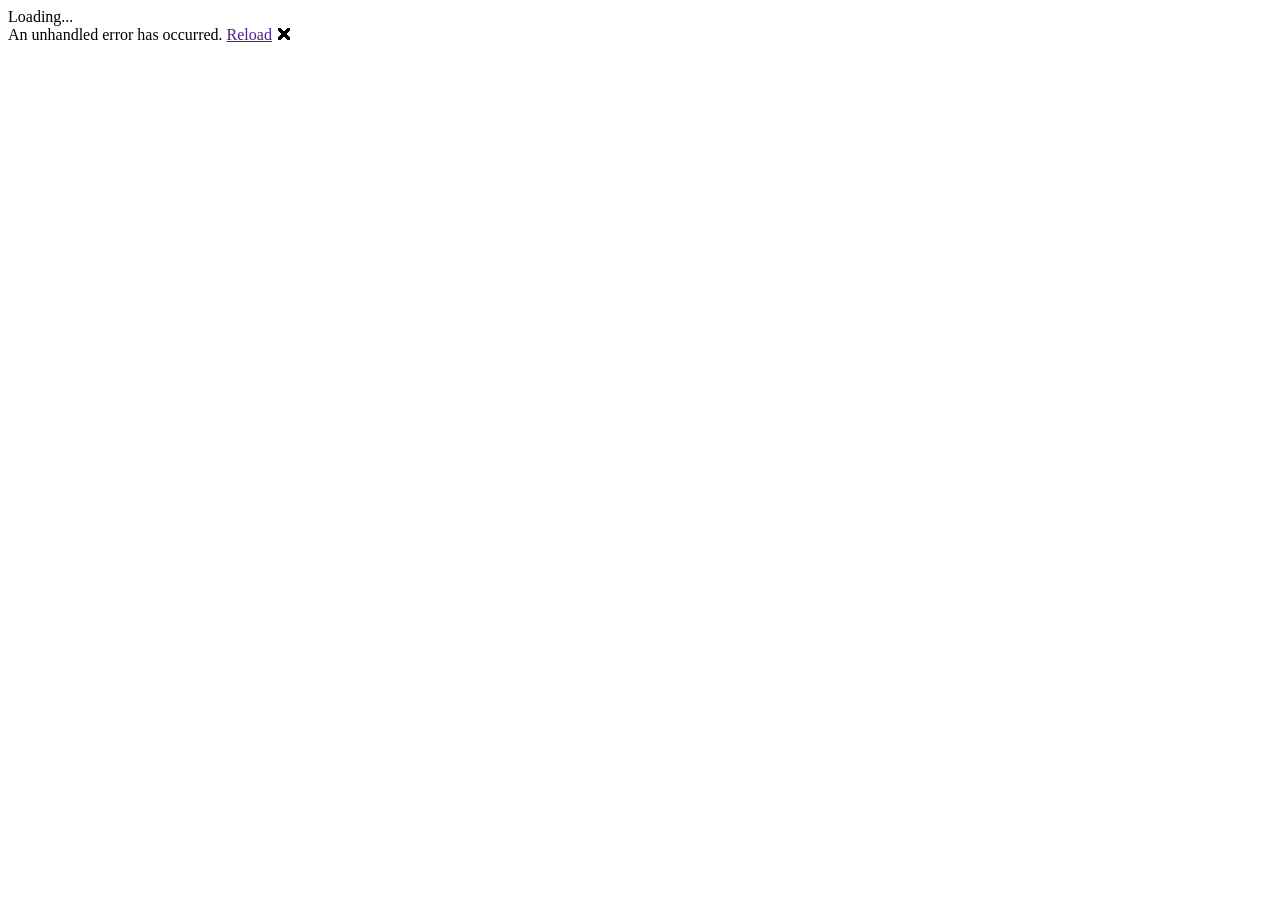
==== index.html @ 147c3b33 "Deploying to gh-pages from  @ bce8a159f5521c5c2a4068c540b7a11370216645 🚀" ====
﻿<!DOCTYPE html>
<html>

<head>
    <meta charset="utf-8" />
    <meta name="viewport" content="width=device-width, initial-scale=1.0, maximum-scale=1.0, user-scalable=no" />
    <title>BlazorZXingJSApp</title>
    <base href="/BlazorBarcodeScannerDemo/" />
    <link href="css/bootstrap/bootstrap.min.css" rel="stylesheet" />
    <link href="css/app.css" rel="stylesheet" />

</head>

<body>
    <app>Loading...</app>

    <div id="blazor-error-ui">
        An unhandled error has occurred.
        <a href="" class="reload">Reload</a>
        <a class="dismiss">🗙</a>
    </div>

    <script src="_framework/blazor.webassembly.js"></script>
    <script src="_content/BlazorBarcodeScanner.ZXing.JS/zxingjs.index.min.js"></script>
    <script src="_content/BlazorBarcodeScanner.ZXing.JS/BlazorBarcodeScanner.js"></script>

</body>

</html>
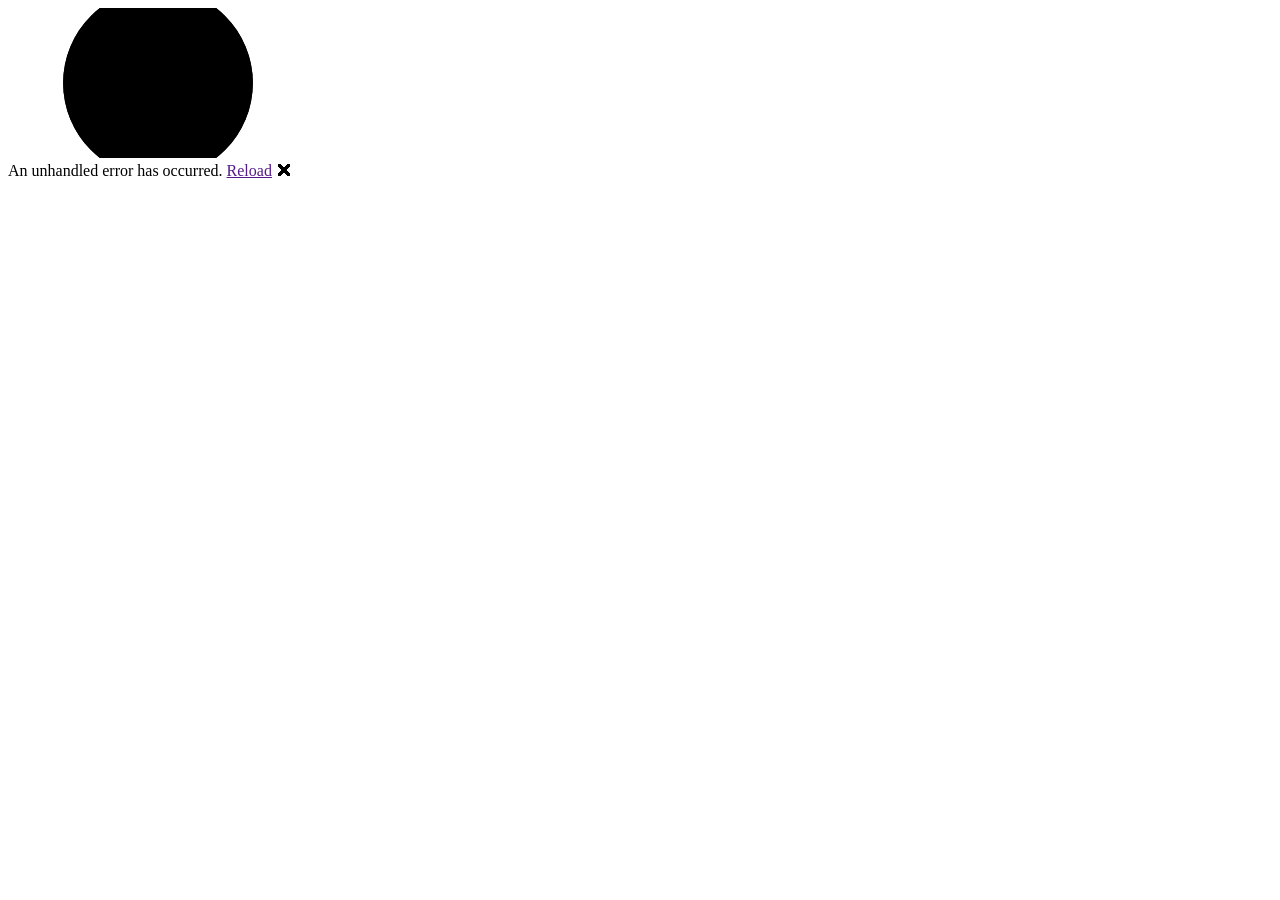
==== commit ab3713c9: "Deploying to gh-pages from @ sabitertan/BlazorBarcodeScanner@2a362419d14397e56a42b21cf7c03849a4f1ac0" ====
--- a/index.html
+++ b/index.html
@@ -1,29 +1,40 @@
-﻿<!DOCTYPE html>
-<html>
+<!DOCTYPE html>
+<html lang="en">
 
 <head>
     <meta charset="utf-8" />
-    <meta name="viewport" content="width=device-width, initial-scale=1.0, maximum-scale=1.0, user-scalable=no" />
-    <title>BlazorZXingJSApp</title>
-    <base href="/BlazorBarcodeScannerDemo/" />
-    <link href="css/bootstrap/bootstrap.min.css" rel="stylesheet" />
-    <link href="css/app.css" rel="stylesheet" />
-
+    <meta name="viewport" content="width=device-width, initial-scale=1.0" />
+    <title>BlazorBarcodeScannerWasmStandalone</title>
+    <base href="/BlazorBarcodeScanner/" />
+    <link rel="stylesheet" href="css/bootstrap/bootstrap.min.css" />
+    <link rel="stylesheet" href="css/app.css" />
+    <link rel="icon" type="image/png" href="favicon.png" />
+    <link href="BlazorBarcodeScannerWasmStandalone.styles.css" rel="stylesheet" />
 </head>
 
 <body>
-    <app>Loading...</app>
+    <div id="app">
+        <svg class="loading-progress">
+            <circle r="40%" cx="50%" cy="50%" />
+            <circle r="40%" cx="50%" cy="50%" />
+        </svg>
+        <div class="loading-progress-text"></div>
+    </div>
 
     <div id="blazor-error-ui">
         An unhandled error has occurred.
         <a href="" class="reload">Reload</a>
         <a class="dismiss">🗙</a>
     </div>
+    <script src="_framework/blazor.webassembly.js"></script>
 
-    <script src="_framework/blazor.webassembly.js"></script>
+    <!-- zxing-js based reader -->
     <script src="_content/BlazorBarcodeScanner.ZXing.JS/zxingjs.index.min.js"></script>
     <script src="_content/BlazorBarcodeScanner.ZXing.JS/BlazorBarcodeScanner.js"></script>
 
+    <!-- zxing-cpp (WebAssembly) based reader -->
+    <script src="_content/BlazorBarcodeScanner.ZXing.Cpp/zxing-cpp.js"></script>
+    <script src="_content/BlazorBarcodeScanner.ZXing.Cpp/BlazorBarcodeScanner.js"></script>
 </body>
 
 </html>
--- a/BlazorBarcodeScannerWasmStandalone.styles.css
+++ b/BlazorBarcodeScannerWasmStandalone.styles.css
@@ -0,0 +1,164 @@
+@import '_content/BlazorBarcodeScanner.ZXing.Cpp/BlazorBarcodeScanner.ZXing.Cpp.2es7zw5tjs.bundle.scp.css';
+
+/* /Layout/MainLayout.razor.rz.scp.css */
+.page[b-8ukyqqaizf] {
+    position: relative;
+    display: flex;
+    flex-direction: column;
+}
+
+main[b-8ukyqqaizf] {
+    flex: 1;
+}
+
+.sidebar[b-8ukyqqaizf] {
+    background-image: linear-gradient(180deg, rgb(5, 39, 103) 0%, #3a0647 70%);
+}
+
+.top-row[b-8ukyqqaizf] {
+    background-color: #f7f7f7;
+    border-bottom: 1px solid #d6d5d5;
+    justify-content: flex-end;
+    height: 3.5rem;
+    display: flex;
+    align-items: center;
+}
+
+    .top-row[b-8ukyqqaizf]  a, .top-row[b-8ukyqqaizf]  .btn-link {
+        white-space: nowrap;
+        margin-left: 1.5rem;
+        text-decoration: none;
+    }
+
+    .top-row[b-8ukyqqaizf]  a:hover, .top-row[b-8ukyqqaizf]  .btn-link:hover {
+        text-decoration: underline;
+    }
+
+    .top-row[b-8ukyqqaizf]  a:first-child {
+        overflow: hidden;
+        text-overflow: ellipsis;
+    }
+
+@media (max-width: 640.98px) {
+    .top-row[b-8ukyqqaizf] {
+        justify-content: space-between;
+    }
+
+    .top-row[b-8ukyqqaizf]  a, .top-row[b-8ukyqqaizf]  .btn-link {
+        margin-left: 0;
+    }
+}
+
+@media (min-width: 641px) {
+    .page[b-8ukyqqaizf] {
+        flex-direction: row;
+    }
+
+    .sidebar[b-8ukyqqaizf] {
+        width: 250px;
+        height: 100vh;
+        position: sticky;
+        top: 0;
+    }
+
+    .top-row[b-8ukyqqaizf] {
+        position: sticky;
+        top: 0;
+        z-index: 1;
+    }
+
+    .top-row.auth[b-8ukyqqaizf]  a:first-child {
+        flex: 1;
+        text-align: right;
+        width: 0;
+    }
+
+    .top-row[b-8ukyqqaizf], article[b-8ukyqqaizf] {
+        padding-left: 2rem !important;
+        padding-right: 1.5rem !important;
+    }
+}
+/* /Layout/NavMenu.razor.rz.scp.css */
+.navbar-toggler[b-b37zx55kcy] {
+    background-color: rgba(255, 255, 255, 0.1);
+}
+
+.top-row[b-b37zx55kcy] {
+    height: 3.5rem;
+    background-color: rgba(0,0,0,0.4);
+}
+
+.navbar-brand[b-b37zx55kcy] {
+    font-size: 1.1rem;
+}
+
+.bi[b-b37zx55kcy] {
+    display: inline-block;
+    position: relative;
+    width: 1.25rem;
+    height: 1.25rem;
+    margin-right: 0.75rem;
+    top: -1px;
+    background-size: cover;
+}
+
+.bi-house-door-fill-nav-menu[b-b37zx55kcy] {
+    background-image: url("data:image/svg+xml,%3Csvg xmlns='http://www.w3.org/2000/svg' width='16' height='16' fill='white' class='bi bi-house-door-fill' viewBox='0 0 16 16'%3E%3Cpath d='M6.5 14.5v-3.505c0-.245.25-.495.5-.495h2c.25 0 .5.25.5.5v3.5a.5.5 0 0 0 .5.5h4a.5.5 0 0 0 .5-.5v-7a.5.5 0 0 0-.146-.354L13 5.793V2.5a.5.5 0 0 0-.5-.5h-1a.5.5 0 0 0-.5.5v1.293L8.354 1.146a.5.5 0 0 0-.708 0l-6 6A.5.5 0 0 0 1.5 7.5v7a.5.5 0 0 0 .5.5h4a.5.5 0 0 0 .5-.5Z'/%3E%3C/svg%3E");
+}
+
+.bi-plus-square-fill-nav-menu[b-b37zx55kcy] {
+    background-image: url("data:image/svg+xml,%3Csvg xmlns='http://www.w3.org/2000/svg' width='16' height='16' fill='white' class='bi bi-plus-square-fill' viewBox='0 0 16 16'%3E%3Cpath d='M2 0a2 2 0 0 0-2 2v12a2 2 0 0 0 2 2h12a2 2 0 0 0 2-2V2a2 2 0 0 0-2-2H2zm6.5 4.5v3h3a.5.5 0 0 1 0 1h-3v3a.5.5 0 0 1-1 0v-3h-3a.5.5 0 0 1 0-1h3v-3a.5.5 0 0 1 1 0z'/%3E%3C/svg%3E");
+}
+
+.bi-list-nested-nav-menu[b-b37zx55kcy] {
+    background-image: url("data:image/svg+xml,%3Csvg xmlns='http://www.w3.org/2000/svg' width='16' height='16' fill='white' class='bi bi-list-nested' viewBox='0 0 16 16'%3E%3Cpath fill-rule='evenodd' d='M4.5 11.5A.5.5 0 0 1 5 11h10a.5.5 0 0 1 0 1H5a.5.5 0 0 1-.5-.5zm-2-4A.5.5 0 0 1 3 7h10a.5.5 0 0 1 0 1H3a.5.5 0 0 1-.5-.5zm-2-4A.5.5 0 0 1 1 3h10a.5.5 0 0 1 0 1H1a.5.5 0 0 1-.5-.5z'/%3E%3C/svg%3E");
+}
+
+.nav-item[b-b37zx55kcy] {
+    font-size: 0.9rem;
+    padding-bottom: 0.5rem;
+}
+
+    .nav-item:first-of-type[b-b37zx55kcy] {
+        padding-top: 1rem;
+    }
+
+    .nav-item:last-of-type[b-b37zx55kcy] {
+        padding-bottom: 1rem;
+    }
+
+    .nav-item[b-b37zx55kcy]  a {
+        color: #d7d7d7;
+        border-radius: 4px;
+        height: 3rem;
+        display: flex;
+        align-items: center;
+        line-height: 3rem;
+    }
+
+.nav-item[b-b37zx55kcy]  a.active {
+    background-color: rgba(255,255,255,0.37);
+    color: white;
+}
+
+.nav-item[b-b37zx55kcy]  a:hover {
+    background-color: rgba(255,255,255,0.1);
+    color: white;
+}
+
+@media (min-width: 641px) {
+    .navbar-toggler[b-b37zx55kcy] {
+        display: none;
+    }
+
+    .collapse[b-b37zx55kcy] {
+        /* Never collapse the sidebar for wide screens */
+        display: block;
+    }
+    
+    .nav-scrollable[b-b37zx55kcy] {
+        /* Allow sidebar to scroll for tall menus */
+        height: calc(100vh - 3.5rem);
+        overflow-y: auto;
+    }
+}
